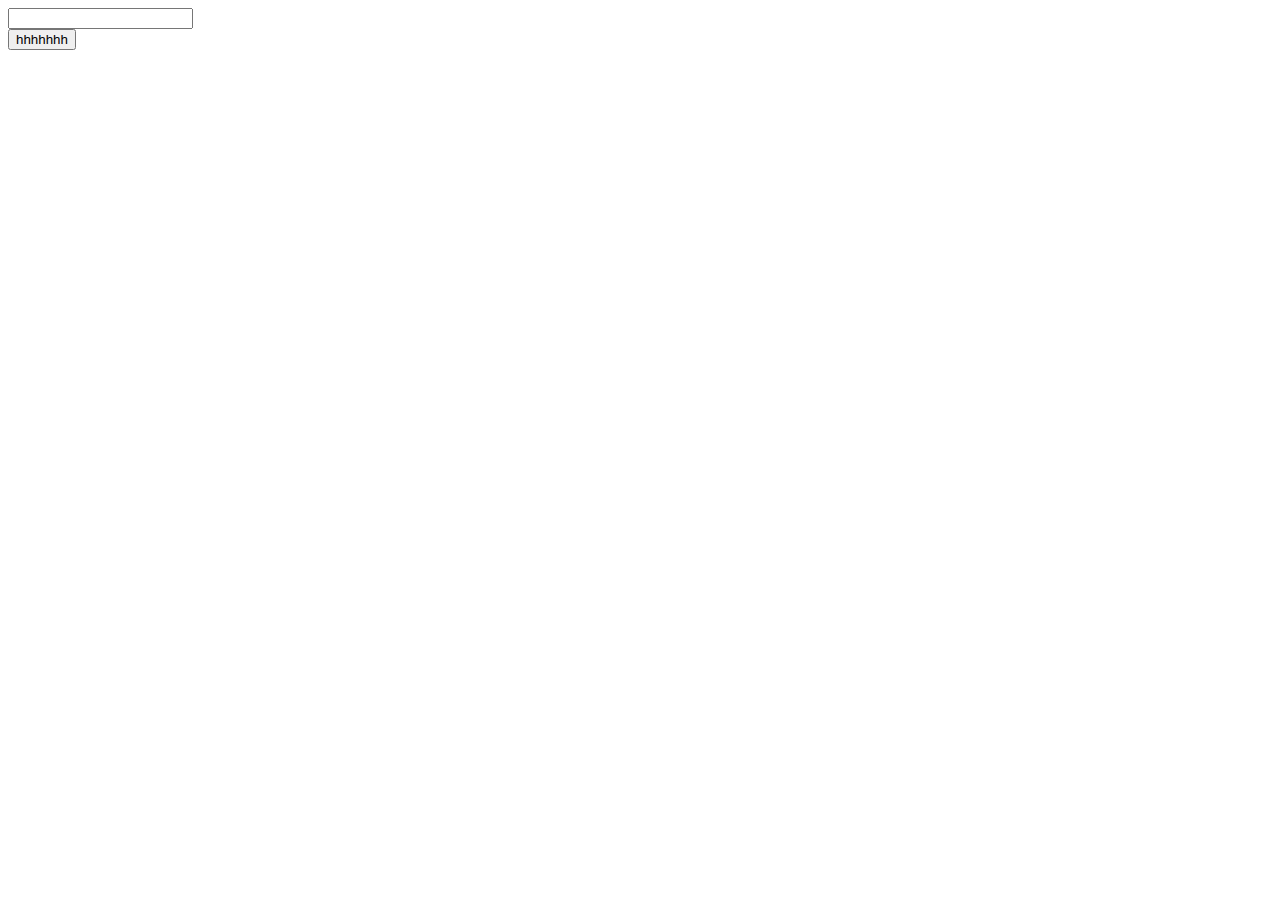
==== couleur.html @ 7d08b177 "Ajout de mes fichiers JavaScript" ====
<!DOCTYPE html>
<html lang="en">
<head>
    <meta charset="UTF-8">
    <meta http-equiv="X-UA-Compatible" content="IE=edge">
    <meta name="viewport" content="width=device-width, initial-scale=1.0">
    <link rel="stylesheet" href="couleur.css">
    <script src="couleur.js" defer></script>
    <title>Les couleurs</title>
</head>
<body>
    <input type="text" class="coul" oninput="color()">
    <div class="bouton">
        <button class="bout">hhhhhhh</button>
    </div>
    
</body>
</html>
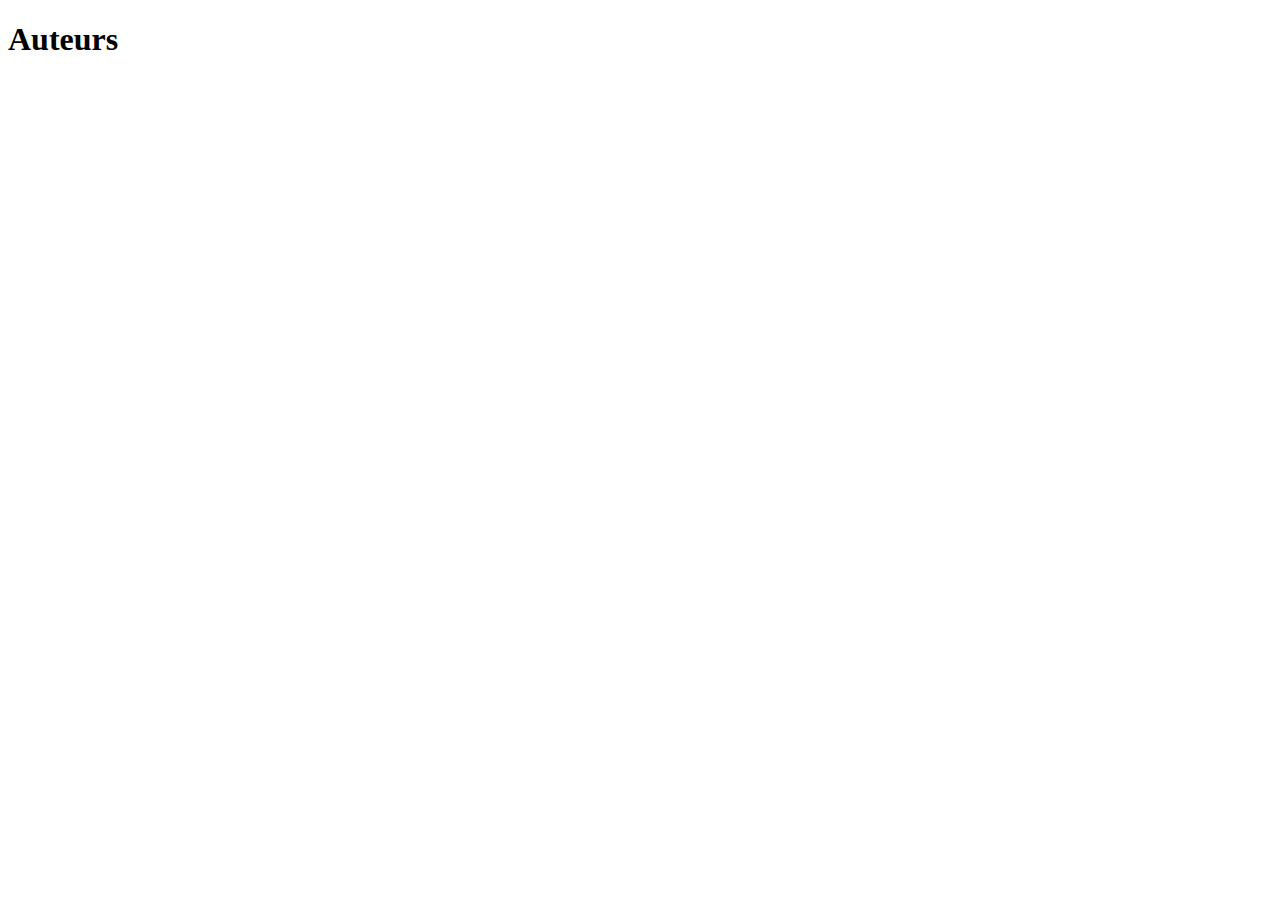
==== commit dcb0de9f: "Ajouts des dernieres modifications" ====
--- a/couleur.html
+++ b/couleur.html
@@ -9,10 +9,16 @@
     <title>Les couleurs</title>
 </head>
 <body>
-    <input type="text" class="coul" oninput="color()">
+    <!-- <input type="text" class="coul" oninput="color()">
     <div class="bouton">
         <button class="bout">hhhhhhh</button>
-    </div>
+    </div> -->
     
+
+
+
+
+    <h1>Auteurs</h1>
+    <ul id="auteur"></ul>
 </body>
 </html>